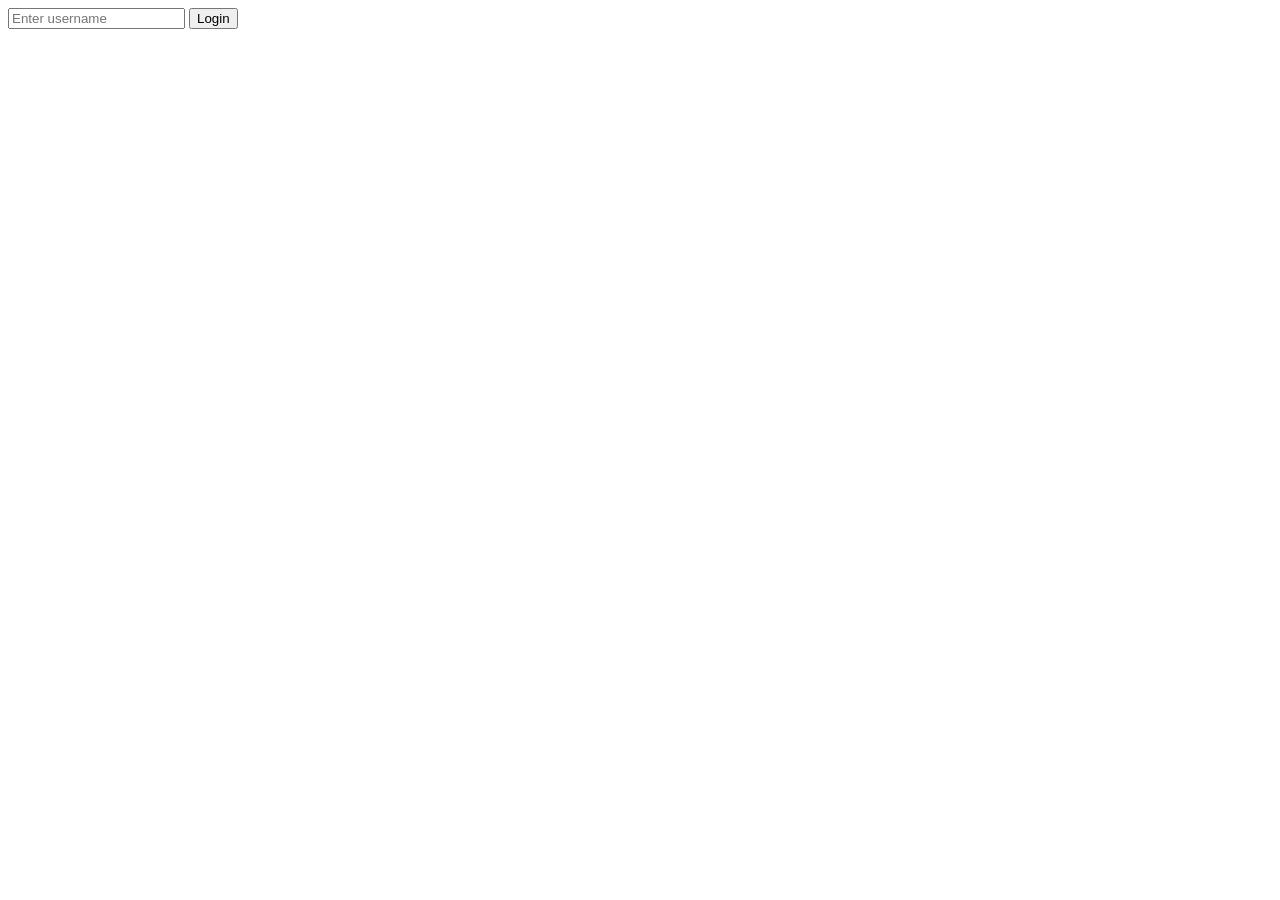
==== templates/login.html @ 8e40e6f2 "login page (no logout)" ====
<!DOCTYPE html>
<html>
    <input id = "usernameInput" placeholder="Enter username"/>
    <button onclick="login()">Login</button>
    <script>
        function login(){
            const username = document.getElementById('usernameInput').value.trim();
            if (username.length > 0){
                localStorage.setItem("username", username);
                window.location.href = '/';
            }
            else {
                alert('Please enter a username.');
            }
        }
    </script>


</html>
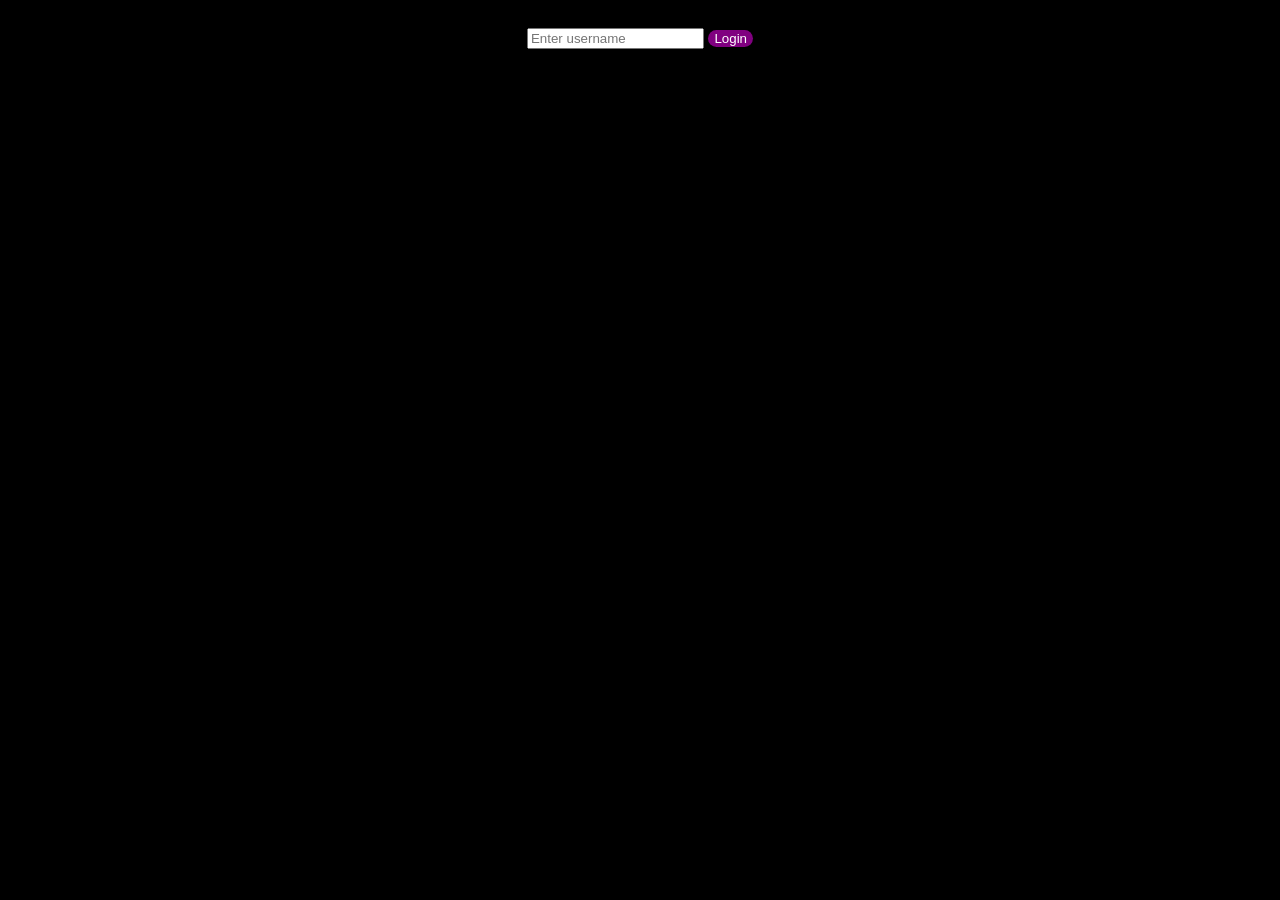
==== commit a9ba843c: "image (possibly fixed)" ====
--- a/templates/login.html
+++ b/templates/login.html
@@ -1,5 +1,8 @@
 <!DOCTYPE html>
 <html>
+    <head>
+        <link rel="stylesheet" href = "/static/css/style.css">
+    </head>
     <input id = "usernameInput" placeholder="Enter username"/>
     <button onclick="login()">Login</button>
     <script>
--- a/static/css/style.css
+++ b/static/css/style.css
@@ -0,0 +1,32 @@
+/* style.css */
+
+body {
+    font-family: sans-serif;
+    background-color: #000000;
+    padding: 20px; 
+    text-align: center;
+    color: #FFFFFF;
+}
+
+#feed_title {
+    font-size: 40px;
+}
+
+#feed {
+    margin-top: 30px;
+    font-size: 20px; 
+}
+
+#title {
+    text-align: center;
+    font-size: 100px;
+    color:#000000;
+}
+
+button{
+    background-color: purple;
+    color: white;
+    cursor: pointer;
+    border: none;
+    border-radius: 12px;
+}
